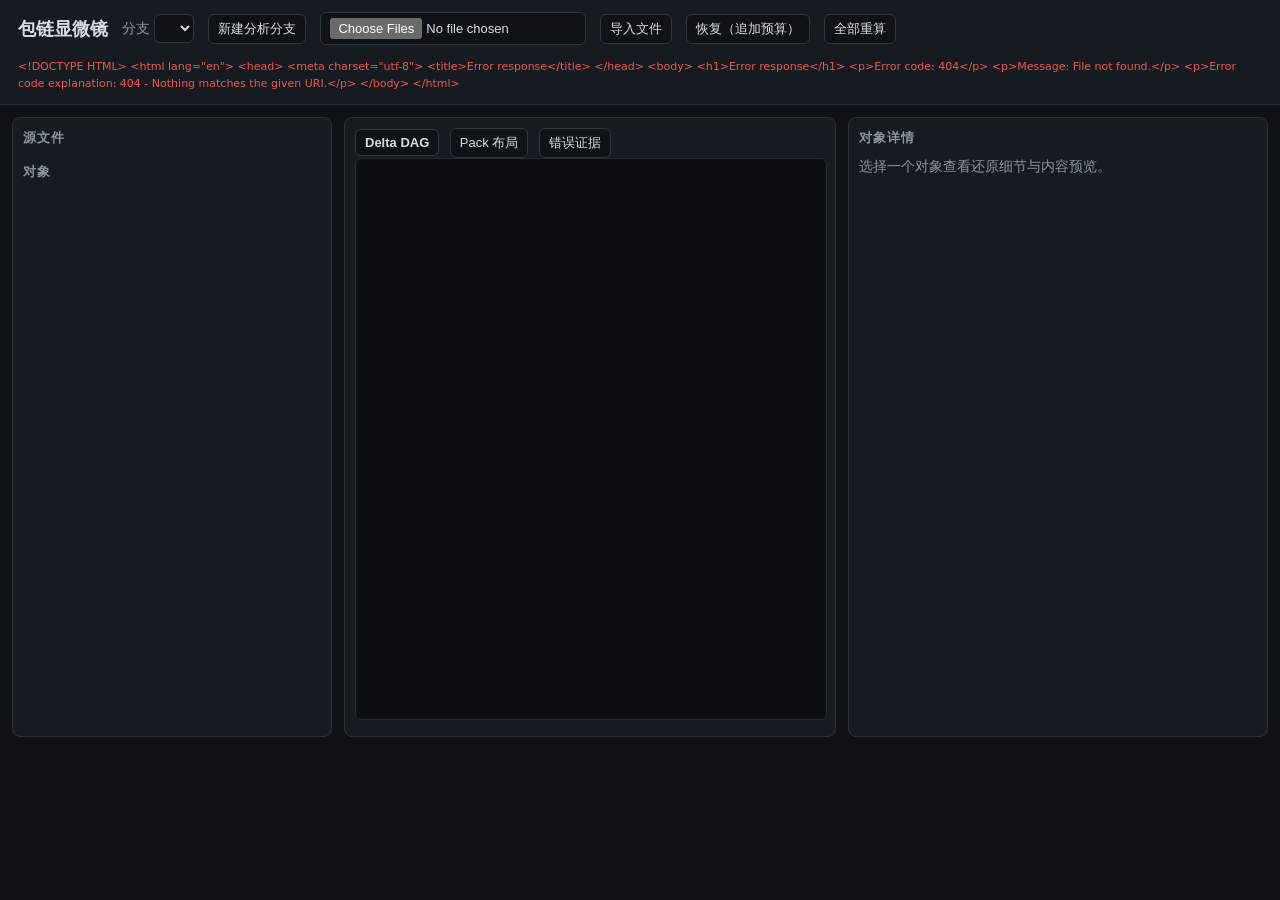
==== src/web/index.html @ 8ad98eff "pwgsb 1129 run B: product snapshot (session 01a0c5c7-1b9a-7813-ba6d-c2c04ded450c)" ====
<!doctype html>
<html lang="zh-CN">
<head>
<meta charset="utf-8" />
<title>包链显微镜</title>
<style>
:root { color-scheme: dark; }
body { margin:0; font: 14px/1.5 -apple-system, "PingFang SC", system-ui, sans-serif;
       background:#0e1116; color:#d7dde5; }
header { padding:12px 18px; background:#161b22; border-bottom:1px solid #2a2f38;
         display:flex; gap:14px; align-items:center; flex-wrap:wrap; }
h1 { font-size:18px; margin:0; }
select, button, input { background:#0e1116; color:#d7dde5; border:1px solid #30363d;
       border-radius:6px; padding:5px 9px; font-size:13px; }
button { cursor:pointer; }
button:hover { border-color:#58a6ff; }
main { display:grid; grid-template-columns: 320px 1fr 420px; gap:12px; padding:12px; }
.panel { background:#161b22; border:1px solid #2a2f38; border-radius:8px; padding:10px;
         max-height: calc(100vh - 110px); overflow:auto; }
h2 { font-size:13px; text-transform:uppercase; letter-spacing:.08em; color:#8b949e; margin:0 0 8px; }
.row { display:flex; justify-content:space-between; gap:8px; padding:3px 6px; border-radius:5px;
       cursor:pointer; font-family:ui-monospace,Menlo,monospace; font-size:12px; }
.row:hover { background:#1f2630; }
.row.sel { background:#21304a; }
.ok { color:#3fb950; } .bad { color:#f85149; } .pause { color:#d29922; } .block { color:#f0883e; }
.muted { color:#8b949e; }
table { border-collapse:collapse; width:100%; font-size:12px; }
td, th { border-bottom:1px solid #232932; padding:3px 6px; text-align:left; vertical-align:top; }
th { color:#8b949e; font-weight:500; }
pre { white-space:pre-wrap; word-break:break-all; background:#0b0e13; border:1px solid #232932;
      border-radius:6px; padding:8px; max-height:260px; overflow:auto; }
.pill { display:inline-block; padding:1px 7px; border-radius:10px; font-size:11px;
        background:#21262d; border:1px solid #30363d; }
.tabs button { margin-right:6px; }
svg { background:#0b0e13; border-radius:6px; border:1px solid #232932; }
.edge { stroke:#444c56; stroke-width:1.2; fill:none; marker-end:url(#arrow); }
.edge.delta { stroke:#58a6ff; }
.edge.ofs { stroke:#3fb950; }
.node rect { stroke-width:1.2; cursor:pointer; }
.node text { fill:#d7dde5; font:10px ui-monospace,Menlo,monospace; pointer-events:none; }
.ev-error { color:#f85149; } .ev-warning { color:#d29922; } .ev-info { color:#8b949e; }
.small { font-size:11px; }
</style>
</head>
<body>
<header>
  <h1>包链显微镜</h1>
  <label class="muted">分支
    <select id="branch"></select>
  </label>
  <button id="newBranch">新建分析分支</button>
  <input id="files" type="file" multiple />
  <button id="upload">导入文件</button>
  <button id="resume">恢复（追加预算）</button>
  <button id="rerun">全部重算</button>
  <span id="budget" class="small muted"></span>
  <span id="msg" class="small"></span>
</header>
<main>
  <section class="panel" id="left">
    <h2>源文件</h2>
    <div id="sources"></div>
    <h2 style="margin-top:14px">对象</h2>
    <div id="objects"></div>
  </section>
  <section class="panel">
    <div class="tabs">
      <button data-tab="dag" class="tab">Delta DAG</button>
      <button data-tab="layout" class="tab">Pack 布局</button>
      <button data-tab="evidence" class="tab">错误证据</button>
    </div>
    <div id="tab-dag"><svg id="dag" width="100%" height="560"></svg></div>
    <div id="tab-layout" hidden></div>
    <div id="tab-evidence" hidden></div>
  </section>
  <section class="panel" id="detail">
    <h2>对象详情</h2>
    <div id="detailBody" class="muted">选择一个对象查看还原细节与内容预览。</div>
  </section>
</main>
<script>
const $ = (s) => document.querySelector(s);
const api = async (path, opts) => {
  const r = await fetch(path, opts);
  if (!r.ok) throw new Error(await r.text().catch(() => r.statusText));
  return r.json();
};
let branch = 'default';
let selectedOid = null;
let currentTab = 'dag';

function esc(s){ return String(s ?? '').replace(/[&<>"]/g, c => ({'&':'&amp;','<':'&lt;','>':'&gt;','"':'&quot;'}[c])); }
function short(o){ return o && o.length > 14 ? o.slice(0,10)+'…'+o.slice(-6) : (o || ''); }
function statusClass(st){ return ({complete:'ok',bad:'bad',paused:'pause',blocked:'block'})[st] || 'muted'; }
function statusLabel(st){ return ({complete:'完整',bad:'坏对象',paused:'暂停',blocked:'阻塞'})[st] || st; }

async function refreshState(){
  const st = await api(`/api/state?branch=${encodeURIComponent(branch)}`);
  $('#budget').textContent =
    `预算 ${st.budget.bytes_used}/${st.budget.byte_budget} 字节 · 深度 ${st.budget.depth_used}/${st.budget.depth_limit} · 单对象 ${st.budget.ratio_limit_mib}MiB` +
    (st.budget.paused ? ` · ⏸ ${st.budget.last_pause||''}` : '');
  const sel = $('#branch');
  const cur = sel.value || st.branch;
  sel.innerHTML = st.branches.map(b => `<option value="${esc(b.name)}">${esc(b.name)}</option>`).join('');
  sel.value = cur; branch = cur;
  await Promise.all([refreshSources(), refreshObjects()]);
  if (currentTab === 'dag') refreshDAG();
  if (currentTab === 'evidence') refreshEvidence();
  if (currentTab === 'layout') { const sid = window.__packSid; if (sid) refreshLayout(sid); }
  if (selectedOid) refreshDetail(selectedOid);
}

async function refreshSources(){
  const s = await api('/api/sources');
  window.__evidence = s.evidence;
  $('#sources').innerHTML = s.sources.map(x => `
    <div class="row" data-sid="${x.id}">
      <span>
        <span class="pill">${esc(x.kind)}</span>
        ${esc(x.file_name)}
        ${x.parse_fatal ? '<span class="bad">解析失败</span>' : ''}
      </span>
      <span class="muted">${x.size}B</span>
    </div>`).join('') || '<div class="muted small">尚未导入</div>';
  document.querySelectorAll('#sources .row[data-sid]').forEach(el => {
    el.onclick = () => { currentTab='layout'; switchTab(); refreshLayout(Number(el.dataset.sid)); };
    el.oncontextmenu = async (ev) => { ev.preventDefault(); await checkDelete(Number(el.dataset.sid)); };
  });
}

async function refreshObjects(){
  const s = await api(`/api/objects?branch=${encodeURIComponent(branch)}`);
  $('#objects').innerHTML = s.objects.map(o => `
    <div class="row ${selectedOid===o.oid?'sel':''}" data-oid="${esc(o.oid)}">
      <span class="${statusClass(o.status)}">●</span>
      <span title="${esc(o.oid)}">${short(o.oid)}</span>
      <span class="muted">${esc(o.type||'')}</span>
      <span class="${statusClass(o.status)}">${statusLabel(o.status)}</span>
    </div>`).join('') || '<div class="muted small">无对象</div>';
  document.querySelectorAll('#objects .row[data-oid]').forEach(el => {
    el.onclick = () => { selectedOid = el.dataset.oid; refreshObjects(); refreshDetail(selectedOid); };
  });
}

async function refreshDetail(oid){
  const d = await api(`/api/object/${encodeURIComponent(oid)}?branch=${encodeURIComponent(branch)}`);
  const cands = d.candidates.map(c => `
    <tr>
      <td>#${c.candidate_id} ${c.pinned?'<span class="pill">固定</span>':''}</td>
      <td>${esc(c.origin)} / ${esc(c.file_name)}${c.header_offset!=null?(' @'+c.header_offset):''}</td>
      <td>${esc(c.type)} ${c.inflated_size??''}B</td>
      <td>${c.bad?('<span class="bad">'+esc(c.bad_reason||'坏')+'</span>'):'<span class="ok">可用</span>'}</td>
      <td>
        <button onclick="pin(${c.candidate_id})">固定此来源</button>
      </td>
    </tr>`).join('');
  const steps = d.delta_steps.map(s => `
    <tr>
      <td>${s.step+1}</td>
      <td title="${esc(s.base_oid)}">${short(s.base_oid)}</td>
      <td>#${s.candidate_id}</td>
      <td>${s.in_size} → ${s.out_size}</td>
      <td>声明 ${s.declared_base_size} → ${s.declared_target_size}</td>
      <td>${s.instr_count} 条指令 [${s.instr_range[0]}..${s.instr_range[1]})</td>
      <td class="${s.check_ok?'ok':'bad'}">${s.check_ok?'校验通过':'校验失败'}</td>
    </tr>`).join('');
  const blockers = d.blockers.map(b => `
    <tr><td>${b.code}</td><td class="${'ev-'+b.level}">${esc(b.message)}</td>
        <td>${b.candidate_id?('#'+b.candidate_id):''}</td></tr>`).join('');
  const chain = d.blockers.find(b => b.chain && b.chain.length);
  const chainHtml = chain ? `<pre>${esc(JSON.stringify(chain.chain,null,2))}</pre>` : '';
  const prev = d.preview
    ? (d.preview.kind==='text'
        ? `<pre>${esc(d.preview.text)}</pre>`
        : `<pre class="small">(二进制 ${d.preview.total_size} 字节，前 256 字节)
${esc(d.preview.hex.slice(0,512))}</pre>`)
    : '<div class="muted small">无内容预览</div>';
  $('#detailBody').innerHTML = `
    <div>对象 <b>${esc(d.oid)}</b>
      <span class="pill ${statusClass(d.status)}">${statusLabel(d.status||'')}</span>
      ${d.obj_type?`<span class="pill">${esc(d.obj_type)}</span>`:''}
      ${d.final_size!=null?`<span class="muted small">${d.final_size} B</span>`:''}
      ${d.check_ok===true?'<span class="ok small">git object id 重新计算一致</span>':(d.check_ok===false?'<span class="bad small">object id 不一致</span>':'')}
    </div>
    ${d.failure?`<p class="${d.status==='paused'?'pause':'bad'}">${esc(d.failure)}</p>`:''}
    <h2>候选来源（同一 oid 的多个来源）</h2>
    <table><tr><th></th><th>来源</th><th>类型/大小</th><th>健康</th><th></th></tr>${cands}</table>
    ${steps?`<h2 style="margin-top:12px">Delta 还原步骤</h2>
      <table><tr><th>#</th><th>base</th><th>delta候选</th><th>输入→输出</th><th>声明大小</th><th>指令范围</th><th>校验</th></tr>${steps}</table>`:''}
    ${blockers?`<h2 style="margin-top:12px">错误与阻塞证据</h2>
      <table><tr><th>代码</th><th>信息</th><th>候选</th></tr>${blockers}</table>
      <h2>阻塞链</h2>${chainHtml}`:''}
    <h2 style="margin-top:12px">内容预览</h2>${prev}
    <details><summary class="muted small">Delta 指令明细</summary><pre>${esc(JSON.stringify(d.delta_steps.map(s=>s.instructions),null,2))}</pre></details>
  `;
  window.__detail = d;
}
window.pin = async (cid) => {
  if (!selectedOid) return;
  await api('/api/pin', {method:'POST', headers:{'content-type':'application/json'},
    body: JSON.stringify({branch, oid: selectedOid, candidate_id: cid})});
  await refreshState();
};

async function refreshLayout(sid){
  window.__packSid = sid;
  const p = await api(`/api/pack/${sid}`);
  const rows = p.entries.map(e => `
    <tr>
      <td>${e.ordinal}</td>
      <td><span class="pill">${esc(e.type)}</span></td>
      <td>${e.header_offset}…${e.end_offset}</td>
      <td>zlib@${e.data_offset} ${e.inflated_size}/${e.declared_size}B</td>
      <td>crc ${e.crc32}${e.idx_crc32?(' / idx '+e.idx_crc32):''}
          ${e.idx_crc32 && e.idx_crc32!==e.crc32?'<span class="bad"> CRC不符</span>':''}</td>
      <td>${e.ofs_distance?('ofs -'+e.ofs_distance+' → @'+e.base_header_offset):''}
          ${e.ref_base?('ref '+short(e.ref_base)):''}</td>
      <td>${e.oid?`<a href="#" onclick="selectOid('${e.oid}');return false">${short(e.oid)}</a>`:'<span class="muted">(未命名)</span>'}</td>
      <td>${e.bad?('<span class="bad">'+esc(e.bad_reason||'坏')+'</span>'):'<span class="ok">OK</span>'}</td>
    </tr>`).join('');
  const ev = p.evidence.map(e => `<div class="ev-${esc(e.level)} small">${esc(e.level)} ${esc(e.code)}: ${esc(e.message)}${e.detail?(' <span class="muted">'+esc(String(e.detail).slice(0,120))+'</span>'):''}</div>`).join('');
  $('#tab-layout').innerHTML = `
    <h2>${esc(p.file_name)} (pack, ${p.size} 字节)</h2>
    ${p.parse_fatal?`<p class="bad">${esc(p.parse_fatal)}</p>`:''}
    <div>${ev}</div>
    ${p.fanout?`<details><summary class="muted">index fanout (256)</summary><pre class="small">${esc(JSON.stringify(p.fanout))}</pre></details>`:''}
    <table><tr><th>#</th><th>类型</th><th>原始偏移</th><th>zlib 边界 / 大小</th><th>CRC</th><th>delta 引用</th><th>oid</th><th>健康</th></tr>${rows}</table>`;
}
window.selectOid = (oid) => { selectedOid = oid; refreshObjects(); refreshDetail(oid); };

async function refreshEvidence(){
  const s = await api('/api/sources');
  const b = await api(`/api/blockers?branch=${encodeURIComponent(branch)}`);
  $('#tab-evidence').innerHTML =
    '<h2>源级证据</h2>' + s.evidence.map(e =>
      `<div class="ev-${esc(e.level)}"><span class="pill">#${e.source_id}</span> ${esc(e.code)}: ${esc(e.message)}
       ${e.detail?`<pre class="small">${esc(String(e.detail).slice(0,2000))}</pre>`:''}</div>`).join('')
    + '<h2 style="margin-top:12px">未还原对象的阻塞链</h2>'
    + b.blockers.map(x => `<div>
        <a href="#" onclick="selectOid('${esc(x.oid)}');return false">${esc(x.oid)}</a>
        <span class="ev-${esc(x.level)}">${esc(x.code)}</span>: ${esc(x.message)}
        ${x.chain?`<pre class="small">${esc(JSON.stringify(x.chain,null,2))}</pre>`:''}
      </div>`).join('');
}

async function refreshDAG(){
  const d = await api(`/api/dag?branch=${encodeURIComponent(branch)}`);
  const svg = $('#dag');
  const W = svg.clientWidth || 700, H = 560;
  const ids = d.nodes.map(n=>n.oid);
  const idx = new Map(ids.map((id,i)=>[id,i]));
  const n = ids.length || 1;
  const pos = new Map();
  d.nodes.forEach((node, i) => {
    const angle = (i / n) * Math.PI * 2 - Math.PI/2;
    const rx = W*0.38, ry = H*0.38;
    pos.set(node.oid, [W/2 + rx*Math.cos(angle), H/2 + ry*Math.sin(angle)]);
  });
  const color = {complete:'#3fb950', blocked:'#f0883e', paused:'#d29922', bad:'#f85149'};
  let edges = '', nodes = '';
  for (const e of d.edges) {
    const a = pos.get(e.from), c = pos.get(e.to);
    if (!a || !c) continue;
    const cls = e.kind==='ofs-delta' ? 'edge ofs' : 'edge delta';
    edges += `<path class="${cls}" d="M${a[0]},${a[1]} L${c[0]},${c[1]}"/>`;
  }
  for (const node of d.nodes) {
    const [x,y] = pos.get(node.oid);
    nodes += `<g class="node" transform="translate(${x-6},${y-10})" onclick="selectOid('${node.oid}')">
      <rect width="12" height="12" rx="2" fill="${color[node.status]||'#8b949e'}" stroke="#0b0e13"/>
      <text x="14" y="10">${short(node.oid)} ${esc(node.type)}</text></g>`;
  }
  svg.innerHTML = `<defs><marker id="arrow" markerWidth="8" markerHeight="8" refX="7" refY="3"
      orient="auto"><path d="M0,0 L0,6 L7,3 z" fill="#58a6ff"/></marker></defs>${edges}${nodes}`;
}

function switchTab(){
  for (const t of ['dag','layout','evidence']) {
    $('#tab-'+t).hidden = (t !== currentTab);
  }
  document.querySelectorAll('.tab').forEach(b => b.style.fontWeight = b.dataset.tab===currentTab?'700':'400');
}
document.querySelectorAll('.tab').forEach(b => b.onclick = () => { currentTab = b.dataset.tab; switchTab(); });

async function checkDelete(sid){
  const r = await api(`/api/sources/${sid}/dependents`);
  const list = r.affected.map(a => `<li>${esc(a.oid)} — ${a.branches.map(x=>x[0]+':'+x[1]).join(', ')}</li>`).join('');
  if (!confirm(`删除源文件 #${sid} 前，以下对象仍依赖它：\n${r.affected.map(a=>a.oid).join('\n')||'(无)'} \n\n确定强制删除？`)) return;
  const resp = await fetch(`/api/sources/${sid}`, {method:'POST', headers:{'content-type':'application/json'},
    body: JSON.stringify({force:true})});
  if (!resp.ok) alert(await resp.text());
  await refreshState();
}

$('#branch').onchange = async (e) => { branch = e.target.value; selectedOid=null; await refreshState(); };
$('#newBranch').onclick = async () => {
  const name = prompt('分支名称（固定冲突来源用的分析分支）');
  if (!name) return;
  await api('/api/branch', {method:'POST', headers:{'content-type':'application/json'}, body: JSON.stringify({name})});
  branch = name; await refreshState();
};
$('#upload').onclick = async () => {
  const files = $('#files').files;
  if (!files.length) return;
  const fd = new FormData();
  for (const f of files) fd.append('files', f, f.name);
  const r = await fetch('/api/import', {method:'POST', body: fd});
  if (!r.ok) { alert(await r.text()); return; }
  await refreshState();
};
$('#resume').onclick = async () => { await api('/api/resume', {method:'POST', headers:{'content-type':'application/json'}, body: JSON.stringify({branch, add_bytes: 16*1024*1024, add_depth: 8, add_ratio_mib: 32})}); await refreshState(); };
$('#rerun').onclick = async () => { await api('/api/rerun', {method:'POST', headers:{'content-type':'application/json'}, body: JSON.stringify({branch})}); await refreshState(); };
switchTab();
refreshState().catch(e => $('#msg').innerHTML = '<span class="bad">'+esc(e.message)+'</span>');
</script>

</body>
</html>
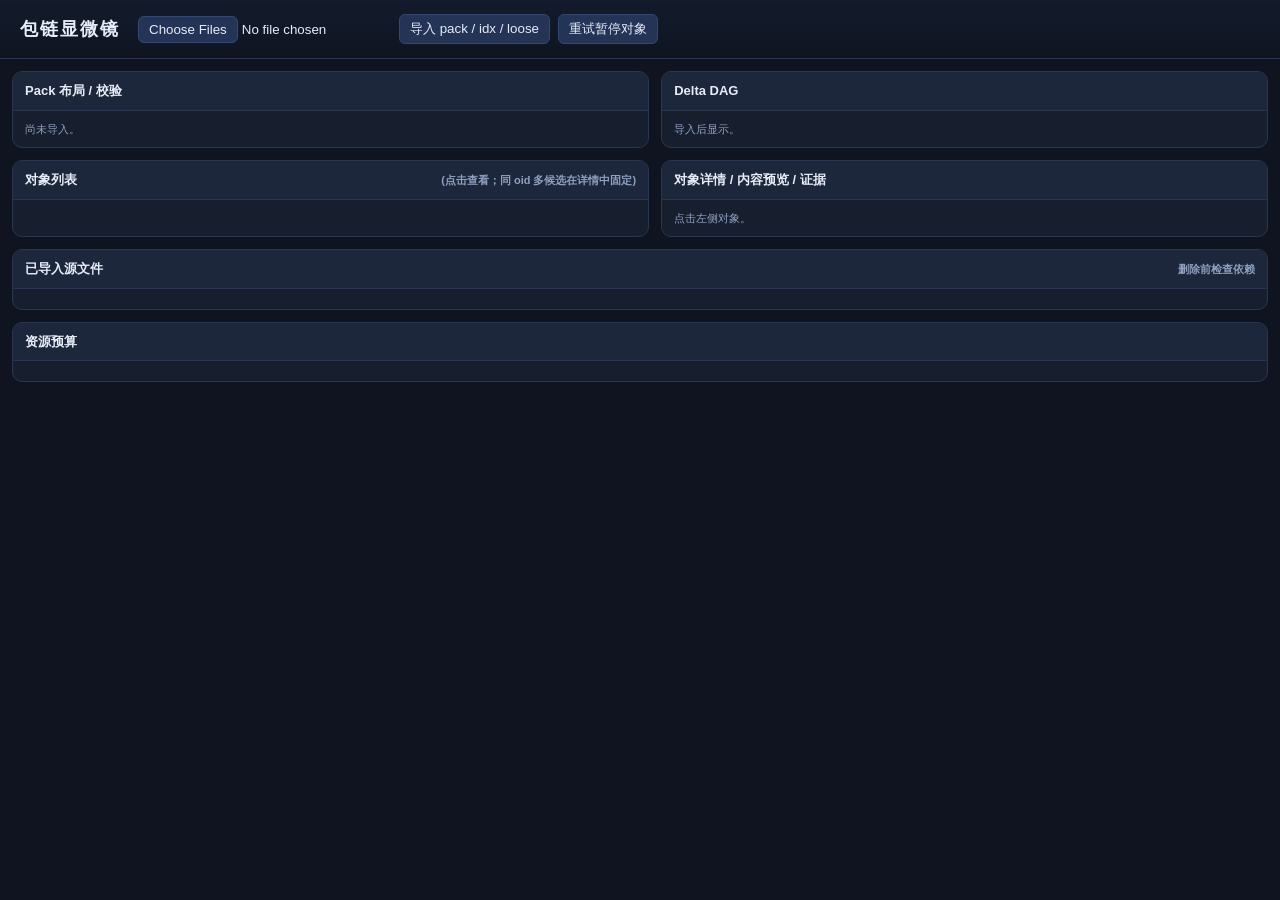
==== commit 8acf7996: "pwgsb 1129 run A: product snapshot (session 01a0c725-4987-7b90-a665-d69aa9a83661)" ====
--- a/src/web/index.html
+++ b/src/web/index.html
@@ -4,315 +4,223 @@
 <meta charset="utf-8" />
 <title>包链显微镜</title>
 <style>
-:root { color-scheme: dark; }
-body { margin:0; font: 14px/1.5 -apple-system, "PingFang SC", system-ui, sans-serif;
-       background:#0e1116; color:#d7dde5; }
-header { padding:12px 18px; background:#161b22; border-bottom:1px solid #2a2f38;
-         display:flex; gap:14px; align-items:center; flex-wrap:wrap; }
-h1 { font-size:18px; margin:0; }
-select, button, input { background:#0e1116; color:#d7dde5; border:1px solid #30363d;
-       border-radius:6px; padding:5px 9px; font-size:13px; }
-button { cursor:pointer; }
-button:hover { border-color:#58a6ff; }
-main { display:grid; grid-template-columns: 320px 1fr 420px; gap:12px; padding:12px; }
-.panel { background:#161b22; border:1px solid #2a2f38; border-radius:8px; padding:10px;
-         max-height: calc(100vh - 110px); overflow:auto; }
-h2 { font-size:13px; text-transform:uppercase; letter-spacing:.08em; color:#8b949e; margin:0 0 8px; }
-.row { display:flex; justify-content:space-between; gap:8px; padding:3px 6px; border-radius:5px;
-       cursor:pointer; font-family:ui-monospace,Menlo,monospace; font-size:12px; }
-.row:hover { background:#1f2630; }
-.row.sel { background:#21304a; }
-.ok { color:#3fb950; } .bad { color:#f85149; } .pause { color:#d29922; } .block { color:#f0883e; }
-.muted { color:#8b949e; }
-table { border-collapse:collapse; width:100%; font-size:12px; }
-td, th { border-bottom:1px solid #232932; padding:3px 6px; text-align:left; vertical-align:top; }
-th { color:#8b949e; font-weight:500; }
-pre { white-space:pre-wrap; word-break:break-all; background:#0b0e13; border:1px solid #232932;
-      border-radius:6px; padding:8px; max-height:260px; overflow:auto; }
-.pill { display:inline-block; padding:1px 7px; border-radius:10px; font-size:11px;
-        background:#21262d; border:1px solid #30363d; }
-.tabs button { margin-right:6px; }
-svg { background:#0b0e13; border-radius:6px; border:1px solid #232932; }
-.edge { stroke:#444c56; stroke-width:1.2; fill:none; marker-end:url(#arrow); }
-.edge.delta { stroke:#58a6ff; }
-.edge.ofs { stroke:#3fb950; }
-.node rect { stroke-width:1.2; cursor:pointer; }
-.node text { fill:#d7dde5; font:10px ui-monospace,Menlo,monospace; pointer-events:none; }
-.ev-error { color:#f85149; } .ev-warning { color:#d29922; } .ev-info { color:#8b949e; }
-.small { font-size:11px; }
-</style>
-</head>
-<body>
+:root{--bg:#0f1420;--panel:#171e2e;--panel2:#1d273b;--line:#2a3550;--fg:#e6ecf8;--mut:#8fa0c0;--ok:#3ddc97;--bad:#ff6b6b;--warn:#ffd166;--acc:#6ea8fe}
+*{box-sizing:border-box}
+body{margin:0;background:var(--bg);color:var(--fg);font:13px/1.5 -apple-system,BlinkMacSystemFont,"Segoe UI",sans-serif}
+header{padding:14px 20px;border-bottom:1px solid var(--line);display:flex;align-items:center;gap:18px;flex-wrap:wrap;background:linear-gradient(180deg,#131b2c,#0f1420)}
+h1{font-size:18px;margin:0;letter-spacing:2px}
+.badge{padding:2px 8px;border-radius:10px;font-size:12px;border:1px solid var(--line)}
+.b-ok{color:var(--ok);border-color:#235c49}
+.b-bad{color:var(--bad);border-color:#6b2f36}
+.b-warn{color:var(--warn);border-color:#6b5b2f}
+.b-mut{color:var(--mut)}
+main{display:grid;grid-template-columns:minmax(0,1.05fr) minmax(0,1fr);gap:12px;padding:12px}
+.panel{background:var(--panel);border:1px solid var(--line);border-radius:10px;overflow:hidden}
+.panel>h2{font-size:13px;margin:0;padding:9px 12px;background:var(--panel2);border-bottom:1px solid var(--line);display:flex;justify-content:space-between;align-items:center}
+.panel .body{padding:10px 12px;max-height:62vh;overflow:auto}
+.row{display:flex;gap:8px;align-items:center;flex-wrap:wrap}
+button,input::file-selector-button{background:#233456;color:var(--fg);border:1px solid #34486f;border-radius:6px;padding:5px 10px;cursor:pointer}
+button:hover{background:#2d4straight2}
+button:hover{background:#2d4268}
+button.danger{background:#5c2b32;border-color:#7a3a44}
+button.mini{padding:2px 7px;font-size:12px}
+.mono{font-family:ui-monospace,SFMono-Regular,Menlo,monospace}
+table{border-collapse:collapse;width:100%;font-size:12px}
+th,td{text-align:left;padding:4px 7px;border-bottom:1px solid var(--line);vertical-align:top}
+th{color:var(--mut);font-weight:600;position:sticky;top:0;background:var(--panel)}
+td.oid{color:var(--acc)}
+.status-resolved{color:var(--ok)}
+.status-blocked{color:var(--warn)}
+.status-error{color:var(--bad)}
+.status-paused{color:var(--warn)}
+.status-pending{color:var(--mut)}
+.pick{cursor:pointer}
+.pick:hover{background:#202c44}
+.full{grid-column:1/-1}
+pre{background:#0b1020;border:1px solid var(--line);border-radius:8px;padding:9px;overflow:auto;max-height:260px;white-space:pre-wrap;word-break:break-all}
+.chip{display:inline-block;padding:1px 7px;border-radius:9px;margin:1px 3px 1px 0;font-size:11px;border:1px solid var(--line)}
+.chain{margin:0;padding-left:0;list-style:none}
+.chain li{padding:3px 0;border-bottom:1px dashed var(--line)}
+.ev-error{color:var(--bad)}.ev-warning{color:var(--warn)}.ev-info{color:var(--mut)}
+.packbar{display:flex;height:26px;border:1px solid var(--line);border-radius:6px;overflow:hidden;margin:8px 0}
+.seg{border-right:1px solid rgba(0,0,0,.4)}
+.legend{color:var(--mut);font-size:11px}
+svg .edge{stroke:#5a7199;stroke-width:1.4;fill:none;marker-end:url(#arrow)}
+svg .node{fill:var(--panel2);stroke:var(--line);stroke-width:1}
+svg text{fill:var(--fg);font-size:10px}
+svg .n-resolved{stroke:#2c7a5c} svg .n-error{stroke:#7a3a44} svg .n-blocked{stroke:#7a652c} svg .n-paused{stroke:#7a652c}
+.small{font-size:11px;color:var(--mut)}
+a{color:var(--acc)}
+input[type=number]{width:90px;background:#0b1020;border:1px solid var(--line);color:var(--fg);border-radius:6px;padding:4px}
+.pinnedtag{color:var(--warn);font-weight:700}
+</style></head><body>
 <header>
   <h1>包链显微镜</h1>
-  <label class="muted">分支
-    <select id="branch"></select>
-  </label>
-  <button id="newBranch">新建分析分支</button>
-  <input id="files" type="file" multiple />
-  <button id="upload">导入文件</button>
-  <button id="resume">恢复（追加预算）</button>
-  <button id="rerun">全部重算</button>
-  <span id="budget" class="small muted"></span>
-  <span id="msg" class="small"></span>
+  <div class="row">
+    <form id="form" enctype="multipart/form-data" class="row">
+      <input type="file" id="files" name="files" multiple />
+      <button type="submit">导入 pack / idx / loose</button>
+    </form>
+    <button id="resume">重试暂停对象</button>
+  </div>
+  <div class="row" id="counts"></div>
+  <div class="small" id="budget"></div>
 </header>
 <main>
-  <section class="panel" id="left">
-    <h2>源文件</h2>
-    <div id="sources"></div>
-    <h2 style="margin-top:14px">对象</h2>
-    <div id="objects"></div>
-  </section>
-  <section class="panel">
-    <div class="tabs">
-      <button data-tab="dag" class="tab">Delta DAG</button>
-      <button data-tab="layout" class="tab">Pack 布局</button>
-      <button data-tab="evidence" class="tab">错误证据</button>
-    </div>
-    <div id="tab-dag"><svg id="dag" width="100%" height="560"></svg></div>
-    <div id="tab-layout" hidden></div>
-    <div id="tab-evidence" hidden></div>
-  </section>
-  <section class="panel" id="detail">
-    <h2>对象详情</h2>
-    <div id="detailBody" class="muted">选择一个对象查看还原细节与内容预览。</div>
-  </section>
+  <section class="panel" id="packsPanel"><h2>Pack 布局 / 校验</h2><div class="body" id="packs"><div class="small">尚未导入。</div></div></section>
+  <section class="panel"><h2>Delta DAG</h2><div class="body" id="dag"><div class="small">导入后显示。</div></div></section>
+  <section class="panel"><h2>对象列表 <span class="small">(点击查看；同 oid 多候选在详情中固定)</span></h2><div class="body" id="nodes"></div></section>
+  <section class="panel"><h2>对象详情 / 内容预览 / 证据</h2><div class="body" id="detail"><div class="small">点击左侧对象。</div></div></section>
+  <section class="panel full"><h2>已导入源文件 <span class="small">删除前检查依赖</span></h2><div class="body" id="sources"></div></section>
+  <section class="panel full"><h2>资源预算</h2><div class="body" id="budgetPanel"></div></section>
 </main>
+<div id="toast" class="small" style="position:fixed;bottom:14px;right:14px;display:none;background:#202c44;border:1px solid var(--line);padding:8px 12px;border-radius:8px"></div>
 <script>
-const $ = (s) => document.querySelector(s);
-const api = async (path, opts) => {
-  const r = await fetch(path, opts);
-  if (!r.ok) throw new Error(await r.text().catch(() => r.statusText));
-  return r.json();
-};
-let branch = 'default';
-let selectedOid = null;
-let currentTab = 'dag';
-
-function esc(s){ return String(s ?? '').replace(/[&<>"]/g, c => ({'&':'&amp;','<':'&lt;','>':'&gt;','"':'&quot;'}[c])); }
-function short(o){ return o && o.length > 14 ? o.slice(0,10)+'…'+o.slice(-6) : (o || ''); }
-function statusClass(st){ return ({complete:'ok',bad:'bad',paused:'pause',blocked:'block'})[st] || 'muted'; }
-function statusLabel(st){ return ({complete:'完整',bad:'坏对象',paused:'暂停',blocked:'阻塞'})[st] || st; }
-
-async function refreshState(){
-  const st = await api(`/api/state?branch=${encodeURIComponent(branch)}`);
-  $('#budget').textContent =
-    `预算 ${st.budget.bytes_used}/${st.budget.byte_budget} 字节 · 深度 ${st.budget.depth_used}/${st.budget.depth_limit} · 单对象 ${st.budget.ratio_limit_mib}MiB` +
-    (st.budget.paused ? ` · ⏸ ${st.budget.last_pause||''}` : '');
-  const sel = $('#branch');
-  const cur = sel.value || st.branch;
-  sel.innerHTML = st.branches.map(b => `<option value="${esc(b.name)}">${esc(b.name)}</option>`).join('');
-  sel.value = cur; branch = cur;
-  await Promise.all([refreshSources(), refreshObjects()]);
-  if (currentTab === 'dag') refreshDAG();
-  if (currentTab === 'evidence') refreshEvidence();
-  if (currentTab === 'layout') { const sid = window.__packSid; if (sid) refreshLayout(sid); }
-  if (selectedOid) refreshDetail(selectedOid);
-}
-
-async function refreshSources(){
-  const s = await api('/api/sources');
-  window.__evidence = s.evidence;
-  $('#sources').innerHTML = s.sources.map(x => `
-    <div class="row" data-sid="${x.id}">
-      <span>
-        <span class="pill">${esc(x.kind)}</span>
-        ${esc(x.file_name)}
-        ${x.parse_fatal ? '<span class="bad">解析失败</span>' : ''}
-      </span>
-      <span class="muted">${x.size}B</span>
-    </div>`).join('') || '<div class="muted small">尚未导入</div>';
-  document.querySelectorAll('#sources .row[data-sid]').forEach(el => {
-    el.onclick = () => { currentTab='layout'; switchTab(); refreshLayout(Number(el.dataset.sid)); };
-    el.oncontextmenu = async (ev) => { ev.preventDefault(); await checkDelete(Number(el.dataset.sid)); };
-  });
-}
-
-async function refreshObjects(){
-  const s = await api(`/api/objects?branch=${encodeURIComponent(branch)}`);
-  $('#objects').innerHTML = s.objects.map(o => `
-    <div class="row ${selectedOid===o.oid?'sel':''}" data-oid="${esc(o.oid)}">
-      <span class="${statusClass(o.status)}">●</span>
-      <span title="${esc(o.oid)}">${short(o.oid)}</span>
-      <span class="muted">${esc(o.type||'')}</span>
-      <span class="${statusClass(o.status)}">${statusLabel(o.status)}</span>
-    </div>`).join('') || '<div class="muted small">无对象</div>';
-  document.querySelectorAll('#objects .row[data-oid]').forEach(el => {
-    el.onclick = () => { selectedOid = el.dataset.oid; refreshObjects(); refreshDetail(selectedOid); };
-  });
-}
-
-async function refreshDetail(oid){
-  const d = await api(`/api/object/${encodeURIComponent(oid)}?branch=${encodeURIComponent(branch)}`);
-  const cands = d.candidates.map(c => `
-    <tr>
-      <td>#${c.candidate_id} ${c.pinned?'<span class="pill">固定</span>':''}</td>
-      <td>${esc(c.origin)} / ${esc(c.file_name)}${c.header_offset!=null?(' @'+c.header_offset):''}</td>
-      <td>${esc(c.type)} ${c.inflated_size??''}B</td>
-      <td>${c.bad?('<span class="bad">'+esc(c.bad_reason||'坏')+'</span>'):'<span class="ok">可用</span>'}</td>
-      <td>
-        <button onclick="pin(${c.candidate_id})">固定此来源</button>
-      </td>
-    </tr>`).join('');
-  const steps = d.delta_steps.map(s => `
-    <tr>
-      <td>${s.step+1}</td>
-      <td title="${esc(s.base_oid)}">${short(s.base_oid)}</td>
-      <td>#${s.candidate_id}</td>
-      <td>${s.in_size} → ${s.out_size}</td>
-      <td>声明 ${s.declared_base_size} → ${s.declared_target_size}</td>
-      <td>${s.instr_count} 条指令 [${s.instr_range[0]}..${s.instr_range[1]})</td>
-      <td class="${s.check_ok?'ok':'bad'}">${s.check_ok?'校验通过':'校验失败'}</td>
-    </tr>`).join('');
-  const blockers = d.blockers.map(b => `
-    <tr><td>${b.code}</td><td class="${'ev-'+b.level}">${esc(b.message)}</td>
-        <td>${b.candidate_id?('#'+b.candidate_id):''}</td></tr>`).join('');
-  const chain = d.blockers.find(b => b.chain && b.chain.length);
-  const chainHtml = chain ? `<pre>${esc(JSON.stringify(chain.chain,null,2))}</pre>` : '';
-  const prev = d.preview
-    ? (d.preview.kind==='text'
-        ? `<pre>${esc(d.preview.text)}</pre>`
-        : `<pre class="small">(二进制 ${d.preview.total_size} 字节，前 256 字节)
-${esc(d.preview.hex.slice(0,512))}</pre>`)
-    : '<div class="muted small">无内容预览</div>';
-  $('#detailBody').innerHTML = `
-    <div>对象 <b>${esc(d.oid)}</b>
-      <span class="pill ${statusClass(d.status)}">${statusLabel(d.status||'')}</span>
-      ${d.obj_type?`<span class="pill">${esc(d.obj_type)}</span>`:''}
-      ${d.final_size!=null?`<span class="muted small">${d.final_size} B</span>`:''}
-      ${d.check_ok===true?'<span class="ok small">git object id 重新计算一致</span>':(d.check_ok===false?'<span class="bad small">object id 不一致</span>':'')}
-    </div>
-    ${d.failure?`<p class="${d.status==='paused'?'pause':'bad'}">${esc(d.failure)}</p>`:''}
-    <h2>候选来源（同一 oid 的多个来源）</h2>
-    <table><tr><th></th><th>来源</th><th>类型/大小</th><th>健康</th><th></th></tr>${cands}</table>
-    ${steps?`<h2 style="margin-top:12px">Delta 还原步骤</h2>
-      <table><tr><th>#</th><th>base</th><th>delta候选</th><th>输入→输出</th><th>声明大小</th><th>指令范围</th><th>校验</th></tr>${steps}</table>`:''}
-    ${blockers?`<h2 style="margin-top:12px">错误与阻塞证据</h2>
-      <table><tr><th>代码</th><th>信息</th><th>候选</th></tr>${blockers}</table>
-      <h2>阻塞链</h2>${chainHtml}`:''}
-    <h2 style="margin-top:12px">内容预览</h2>${prev}
-    <details><summary class="muted small">Delta 指令明细</summary><pre>${esc(JSON.stringify(d.delta_steps.map(s=>s.instructions),null,2))}</pre></details>
-  `;
-  window.__detail = d;
-}
-window.pin = async (cid) => {
-  if (!selectedOid) return;
-  await api('/api/pin', {method:'POST', headers:{'content-type':'application/json'},
-    body: JSON.stringify({branch, oid: selectedOid, candidate_id: cid})});
-  await refreshState();
-};
-
-async function refreshLayout(sid){
-  window.__packSid = sid;
-  const p = await api(`/api/pack/${sid}`);
-  const rows = p.entries.map(e => `
-    <tr>
-      <td>${e.ordinal}</td>
-      <td><span class="pill">${esc(e.type)}</span></td>
-      <td>${e.header_offset}…${e.end_offset}</td>
-      <td>zlib@${e.data_offset} ${e.inflated_size}/${e.declared_size}B</td>
-      <td>crc ${e.crc32}${e.idx_crc32?(' / idx '+e.idx_crc32):''}
-          ${e.idx_crc32 && e.idx_crc32!==e.crc32?'<span class="bad"> CRC不符</span>':''}</td>
-      <td>${e.ofs_distance?('ofs -'+e.ofs_distance+' → @'+e.base_header_offset):''}
-          ${e.ref_base?('ref '+short(e.ref_base)):''}</td>
-      <td>${e.oid?`<a href="#" onclick="selectOid('${e.oid}');return false">${short(e.oid)}</a>`:'<span class="muted">(未命名)</span>'}</td>
-      <td>${e.bad?('<span class="bad">'+esc(e.bad_reason||'坏')+'</span>'):'<span class="ok">OK</span>'}</td>
-    </tr>`).join('');
-  const ev = p.evidence.map(e => `<div class="ev-${esc(e.level)} small">${esc(e.level)} ${esc(e.code)}: ${esc(e.message)}${e.detail?(' <span class="muted">'+esc(String(e.detail).slice(0,120))+'</span>'):''}</div>`).join('');
-  $('#tab-layout').innerHTML = `
-    <h2>${esc(p.file_name)} (pack, ${p.size} 字节)</h2>
-    ${p.parse_fatal?`<p class="bad">${esc(p.parse_fatal)}</p>`:''}
-    <div>${ev}</div>
-    ${p.fanout?`<details><summary class="muted">index fanout (256)</summary><pre class="small">${esc(JSON.stringify(p.fanout))}</pre></details>`:''}
-    <table><tr><th>#</th><th>类型</th><th>原始偏移</th><th>zlib 边界 / 大小</th><th>CRC</th><th>delta 引用</th><th>oid</th><th>健康</th></tr>${rows}</table>`;
-}
-window.selectOid = (oid) => { selectedOid = oid; refreshObjects(); refreshDetail(oid); };
-
-async function refreshEvidence(){
-  const s = await api('/api/sources');
-  const b = await api(`/api/blockers?branch=${encodeURIComponent(branch)}`);
-  $('#tab-evidence').innerHTML =
-    '<h2>源级证据</h2>' + s.evidence.map(e =>
-      `<div class="ev-${esc(e.level)}"><span class="pill">#${e.source_id}</span> ${esc(e.code)}: ${esc(e.message)}
-       ${e.detail?`<pre class="small">${esc(String(e.detail).slice(0,2000))}</pre>`:''}</div>`).join('')
-    + '<h2 style="margin-top:12px">未还原对象的阻塞链</h2>'
-    + b.blockers.map(x => `<div>
-        <a href="#" onclick="selectOid('${esc(x.oid)}');return false">${esc(x.oid)}</a>
-        <span class="ev-${esc(x.level)}">${esc(x.code)}</span>: ${esc(x.message)}
-        ${x.chain?`<pre class="small">${esc(JSON.stringify(x.chain,null,2))}</pre>`:''}
-      </div>`).join('');
-}
-
-async function refreshDAG(){
-  const d = await api(`/api/dag?branch=${encodeURIComponent(branch)}`);
-  const svg = $('#dag');
-  const W = svg.clientWidth || 700, H = 560;
-  const ids = d.nodes.map(n=>n.oid);
-  const idx = new Map(ids.map((id,i)=>[id,i]));
-  const n = ids.length || 1;
-  const pos = new Map();
-  d.nodes.forEach((node, i) => {
-    const angle = (i / n) * Math.PI * 2 - Math.PI/2;
-    const rx = W*0.38, ry = H*0.38;
-    pos.set(node.oid, [W/2 + rx*Math.cos(angle), H/2 + ry*Math.sin(angle)]);
-  });
-  const color = {complete:'#3fb950', blocked:'#f0883e', paused:'#d29922', bad:'#f85149'};
-  let edges = '', nodes = '';
-  for (const e of d.edges) {
-    const a = pos.get(e.from), c = pos.get(e.to);
-    if (!a || !c) continue;
-    const cls = e.kind==='ofs-delta' ? 'edge ofs' : 'edge delta';
-    edges += `<path class="${cls}" d="M${a[0]},${a[1]} L${c[0]},${c[1]}"/>`;
+let SNAP=null, SELECTED=null;
+const $=s=>document.querySelector(s);
+function toast(t){const e=$('#toast');e.textContent=t;e.style.display='block';clearTimeout(e._t);e._t=setTimeout(()=>e.style.display='none',3500)}
+async function load(){ const r=await fetch('/api/snapshot'); SNAP=await r.json(); render(); }
+function esc(s){return String(s??'').replace(/[&<>]/g,c=>({'&':'&amp;','<':'&lt;','>':'&gt;'}[c]))}
+function badge(s){return `<span class="badge b-${s==='resolved'?'ok':s==='error'?'bad':'warn'} status-${s}">${s}</span>`}
+function render(){
+  const c=SNAP.counts;
+  $('#counts').innerHTML=`<span class="badge b-mut">总数 ${c.total}</span>
+    <span class="badge b-ok">resolved ${c.resolved}</span>
+    <span class="badge b-warn">blocked ${c.blocked}</span>
+    <span class="badge b-warn">paused ${c.paused}</span>
+    <span class="badge b-bad">error ${c.error}</span>
+    <span class="badge b-mut">pending ${c.pending}</span>`;
+  const b=SNAP.budget;
+  $('#budget').textContent=`深度上限 ${b.max_depth} · 总展开 ${b.used_total_bytes}/${b.total_bytes} B · 单对象上限 ${b.single_bytes} B (${b.single_ratio}%)`;
+  renderPacks(); renderDag(); renderNodes(); renderSources(); renderBudget(); if(SELECTED!=null) renderDetail(SELECTED);
+}
+function renderPacks(){
+  if(!SNAP.packs.length){$('#packs').innerHTML='<div class="small">尚未导入。</div>';return}
+  $('#packs').innerHTML=SNAP.packs.map(p=>{
+    const nodes=SNAP.nodes.filter(n=>n.pack_id===p.pack_id);
+    const total=Math.max(1,...nodes.map(n=>n.entry_end||0));
+    const segs=nodes.map(n=>{
+      const left=((n.pack_offset||0)/total*100).toFixed(3);
+      const w=Math.max(0.4,(((n.entry_end||0)-(n.pack_offset||0))/total*100));
+      const col={resolved:'#2f8f6b',error:'#a4474f',blocked:'#a08438',paused:'#a08438',pending:'#46567a'}[n.status];
+      return `<div class="seg" title="#${n.id} ${n.kind} @${n.pack_offset} ${n.status}" style="margin-left:${left}%;width:${w}%;background:${col}"></div>`;
+    }).join('');
+    const fan=(p.fanout||[]).map(f=>`<span class="chip mono">${f.prefix}:${f.cumulative}</span>`).join('');
+    return `<div style="margin-bottom:16px">
+      <div><b class="mono">${esc(p.filename)}</b> ${p.matched?'<span class="badge b-ok">idx 配套</span>':'<span class="badge b-warn">无配套 idx</span>'}
+        ${p.checksum_ok?'<span class="badge b-ok">pack SHA1 OK</span>':'<span class="badge b-bad">pack SHA1 不符</span>'}
+        ${p.idx_filename?`idx <span class="mono">${esc(p.idx_filename)}</span> ${p.idx_checksum_ok?'<span class="badge b-ok">idx SHA1 OK</span>':'<span class="badge b-bad">idx SHA1 不符</span>'}`:''}</div>
+      <div class="small">v${p.version} · 对象数 ${p.object_count} · trailer <span class="mono">${p.trailer_oid.slice(0,12)}</span> · body sha1 <span class="mono">${p.computed_checksum.slice(0,12)}</span></div>
+      ${p.mismatch_note?`<div class="ev-warning small">${esc(p.mismatch_note)}</div>`:''}
+      <div class="packbar">${segs}</div>
+      <div class="legend">颜色：resolved/error/blocked/paused/pending；悬停看偏移。</div>
+      <div style="margin-top:6px"><div class="small">index fanout（变化的前缀）</div><div>${fan||'<span class="small">无 idx</span>'}</div></div>
+    </div>`;
+  }).join('');
+}
+function renderNodes(){
+  const rows=SNAP.nodes.map(n=>`<tr class="pick" data-id="${n.id}">
+    <td>${n.id}</td>
+    <td class="oid mono">${n.oid?esc(n.short_oid):'—'}</td>
+    <td>${esc(n.final_kind||n.kind)}</td>
+    <td>${badge(n.status)}</td>
+    <td class="mono">${esc(n.source_filename)}</td>
+    <td class="mono">${n.pack_offset??''}</td>
+    <td>${n.depth??''}</td>
+    <td>${n.candidates.length>1?`<span class="chip b-warn">候选×${n.candidates.length}</span>`:''}${n.candidates.some(c=>c.pinned)?'<span class="chip pinnedtag">已固定来源</span>':''}</td>
+  </tr>`).join('');
+  $('#nodes').innerHTML=`<table><thead><tr><th>#</th><th>oid</th><th>类型</th><th>状态</th><th>源</th><th>偏移</th><th>深度</th><th>候选</th></tr></thead><tbody>${rows}</tbody></table>`;
+  document.querySelectorAll('#nodes tr.pick').forEach(tr=>tr.onclick=()=>{SELECTED=+tr.dataset.id;renderDetail(SELECTED)});
+}
+function renderDag(){
+  if(!SNAP.nodes.length){$('#dag').innerHTML='<div class="small">导入后显示。</div>';return}
+  const W=Math.max(420,SNAP.nodes.length*70),H=240;
+  const col={resolved:'#89e0b8',error:'#ff9a9a',blocked:'#ffd166',paused:'#ffd166',pending:'#9fb2d6'};
+  const pos={};
+  SNAP.nodes.forEach((n,i)=>pos[n.id]={x:40+i*70,y:n.kind.includes('delta')?150:60});
+  const edges=SNAP.edges.map(e=>{
+    const a=pos[e.from_node], b=e.to_node?pos[e.to_node]:{x:a.x+30,y:215};
+    return `<path class="edge" d="M${a.x},${a.y} C${a.x},${a.y+40} ${b.x},${b.y-40} ${b.x},${b.y}"/>`
+      +(e.to_node?'':`<text x="${b.x-24}" y="${b.y+12}" fill="#ffd166">缺 ${esc(e.to_oid.slice(0,7))}</text>`);
+  }).join('');
+  const nodes=SNAP.nodes.map(n=>`<g class="pick" data-id="${n.id}"><rect class="node n-${n.status}" x="${pos[n.id].x-26}" y="${pos[n.id].y-14}" width="52" height="26" rx="6"/>
+    <text x="${pos[n.id].x-22}" y="${pos[n.id].y+3}">#${n.id} ${n.kind.includes('delta')?(n.kind==='ofs-delta'?'of':'rf'):(n.final_kind||n.kind).slice(0,3)}</text></g>`).join('');
+  $('#dag').innerHTML=`<svg width="${W}" height="${H}"><defs><marker id="arrow" markerWidth="8" markerHeight="8" refX="6" refY="3" orient="auto"><path d="M0,0 L6,3 L0,6" fill="#5a7199"/></marker></defs>${edges}${nodes}</svg>
+  <div class="legend">上行 base 对象，下行 delta；缺 base 会标注缺失 oid。</div>`;
+  document.querySelectorAll('#dag g.pick').forEach(g=>g.onclick=()=>{SELECTED=+g.dataset.id;renderDetail(SELECTED)});
+}
+function renderDetail(id){
+  const n=SNAP.nodes.find(x=>x.id===id); if(!n){$('#detail').innerHTML='<div class="small">无此对象。</div>';return}
+  const crc=n.crc_ok===null||n.crc_ok===undefined?'':(n.crc_ok?'<span class="badge b-ok">CRC OK</span>':'<span class="badge b-bad">CRC BAD</span>');
+  const preview=n.resolved_preview?(n.resolved_preview.kind==='text'
+    ?`<pre>${esc(n.resolved_preview.text)}</pre>`
+    :`<pre class="mono">${esc(n.resolved_preview.hex)}…</pre>`):'<div class="small">无已还原内容。</div>';
+  const cand=n.candidates.length?`<table><thead><tr><th>来源</th><th>偏移</th><th>状态</th><th></th></tr></thead><tbody>${
+    n.candidates.map(c=>`<tr><td class="mono">${esc(c.source_filename)}</td><td>${c.pack_offset??''}</td><td>${badge(c.status)}</td>
+      <td>${c.pinned?'<span class="pinnedtag">固定中</span>':`<button class="mini" onclick="pinNode(${c.node_id})">固定此来源形成分析分支</button>`}</td></tr>`).join('')}</tbody></table>`:'';
+  const steps=n.steps.length?`<table><thead><tr><th>#</th><th>base</th><th>指令范围</th><th>校验</th><th>范围明细</th></tr></thead><tbody>${
+    n.steps.map(s=>`<tr><td>${s.seq}</td><td class="mono">${s.base_oid?esc(s.base_oid.slice(0,12)):'—'}</td>
+      <td class="mono">[${s.instr_start}, ${s.instr_end})</td><td>${s.check_ok?'<span class="status-resolved">ok</span>':'<span class="status-error">fail</span>'}</td>
+      <td class="small mono">${esc(s.note)}</td></tr>`).join('')}</tbody></table>`:'';
+  const chain=n.blocking_chain.length?`<ul class="chain">${n.blocking_chain.map(l=>`<li>#${l.node_id} ${badge(l.status)} <span class="mono">${esc(l.oid)}</span> ${esc(l.kind)}${l.missing_oid?` → <b class="ev-warning">缺失 base ${esc(l.missing_oid)}</b>`:''}</li>`).join('')}</ul>`:'';
+  const ev=n.evidence.length?n.evidence.map(e=>`<div class="ev-${e.level}">[${e.level}] <b>${esc(e.code)}</b> ${esc(e.message)}${e.at_offset!=null?` @offset ${e.at_offset}`:''}</div>`).join(''):'<span class="small">无。</span>';
+  $('#detail').innerHTML=`
+    <div class="row" style="margin-bottom:8px"><h3 style="margin:0">#${n.id} ${esc(n.oid||'(oid 未确定)')}</h3>${badge(n.status)} ${crc}</div>
+    <table>
+      <tr><th>类型</th><td>${esc(n.final_kind||n.kind)}${n.depth!=null?` · delta 深度 ${n.depth}`:''}</td></tr>
+      <tr><th>来源</th><td class="mono">${esc(n.source_filename)} (${n.source_kind})</td></tr>
+      <tr><th>原始偏移</th><td class="mono">pack offset ${n.pack_offset??'—'} · zlib [${n.zlib_start??'—'}, ${n.entry_end??'—'}) · 声明大小 ${n.declared_size??'—'}</td></tr>
+      <tr><th>base</th><td class="mono">ofs=${n.base_offset??'—'} ref=${esc(n.base_oid||'—')}</td></tr>
+      <tr><th>CRC</th><td class="mono">idx=${n.idx_crc??'—'} computed=${n.computed_crc??'—'}</td></tr>
+      <tr><th>错误</th><td>${n.error_code?`<b class="status-error">${esc(n.error_code)}</b>: ${esc(n.error_note||'')}`:'—'}</td></tr>
+      <tr><th>raw 摘要</th><td class="mono">${esc(n.raw_summary||'—')}</td></tr>
+      <tr><th>还原摘要</th><td class="mono">${esc(n.resolved_summary||'—')}</td></tr>
+      ${n.duplicate_sources.length?`<tr><th>同 oid 其他来源</th><td>${n.duplicate_sources.map(esc).join(', ')}</td></tr>`:''}
+    </table>
+    <h4>内容预览</h4>${preview}
+    ${cand?`<h4>候选来源 / 分析分支固定</h4>${cand}`:''}
+    <h4>Delta 还原步骤（base / 指令范围 / 长度 / 校验）</h4>${steps||'<div class="small">无 delta 步骤。</div>'}
+    <h4>阻塞链</h4>${chain||'<div class="small">无阻塞。</div>'}
+    <h4>错误证据</h4><div>${ev}</div>`;
+}
+async function pinNode(id){
+  const r=await fetch('/api/pin',{method:'POST',headers:{'Content-Type':'application/json'},body:JSON.stringify({node_id:id})});
+  const j=await r.json(); toast(`已固定 #${id}，局部重置 ${j.reset_nodes.length} 个依赖对象并重算`); await load(); SELECTED=id; renderDetail(id);
+}
+function renderSources(){
+  $('#sources').innerHTML=`<table><thead><tr><th>#</th><th>文件</th><th>类型</th><th>大小</th><th>关联</th><th></th></tr></thead><tbody>${
+  SNAP.sources.map(s=>`<tr><td>${s.id}</td><td class="mono">${esc(s.filename)}</td><td>${s.kind}</td><td>${s.size}</td>
+    <td class="mono">${s.linked_oid?esc(s.linked_oid.slice(0,12)):(s.pack_id?('pack #'+s.pack_id):'—')}</td>
+    <td><button class="mini" onclick="checkDelete(${s.id})">删除前检查</button></td></tr>`).join('')}</tbody></table>`;
+}
+async function checkDelete(id){
+  const r=await fetch('/api/sources/'+id+'/delete-check'); const j=await r.json();
+  if(j.can_delete){
+    if(confirm(`源 ${j.filename} 无依赖对象，确认删除？`)){ await fetch('/api/sources/'+id,{method:'DELETE'}); toast('已删除'); await load(); }
+  } else {
+    const list=j.dependent_objects.map(d=>`#${d.node_id} ${d.oid} [${d.status}] — ${d.relation}`).join('\n');
+    alert(`源 ${j.filename} 仍被以下对象依赖，已阻止删除：\n\n${list}\n\n如确需删除，请用强制删除（见控制台 forceDelete(${id})）。`);
   }
-  for (const node of d.nodes) {
-    const [x,y] = pos.get(node.oid);
-    nodes += `<g class="node" transform="translate(${x-6},${y-10})" onclick="selectOid('${node.oid}')">
-      <rect width="12" height="12" rx="2" fill="${color[node.status]||'#8b949e'}" stroke="#0b0e13"/>
-      <text x="14" y="10">${short(node.oid)} ${esc(node.type)}</text></g>`;
-  }
-  svg.innerHTML = `<defs><marker id="arrow" markerWidth="8" markerHeight="8" refX="7" refY="3"
-      orient="auto"><path d="M0,0 L0,6 L7,3 z" fill="#58a6ff"/></marker></defs>${edges}${nodes}`;
-}
-
-function switchTab(){
-  for (const t of ['dag','layout','evidence']) {
-    $('#tab-'+t).hidden = (t !== currentTab);
-  }
-  document.querySelectorAll('.tab').forEach(b => b.style.fontWeight = b.dataset.tab===currentTab?'700':'400');
-}
-document.querySelectorAll('.tab').forEach(b => b.onclick = () => { currentTab = b.dataset.tab; switchTab(); });
-
-async function checkDelete(sid){
-  const r = await api(`/api/sources/${sid}/dependents`);
-  const list = r.affected.map(a => `<li>${esc(a.oid)} — ${a.branches.map(x=>x[0]+':'+x[1]).join(', ')}</li>`).join('');
-  if (!confirm(`删除源文件 #${sid} 前，以下对象仍依赖它：\n${r.affected.map(a=>a.oid).join('\n')||'(无)'} \n\n确定强制删除？`)) return;
-  const resp = await fetch(`/api/sources/${sid}`, {method:'POST', headers:{'content-type':'application/json'},
-    body: JSON.stringify({force:true})});
-  if (!resp.ok) alert(await resp.text());
-  await refreshState();
-}
-
-$('#branch').onchange = async (e) => { branch = e.target.value; selectedOid=null; await refreshState(); };
-$('#newBranch').onclick = async () => {
-  const name = prompt('分支名称（固定冲突来源用的分析分支）');
-  if (!name) return;
-  await api('/api/branch', {method:'POST', headers:{'content-type':'application/json'}, body: JSON.stringify({name})});
-  branch = name; await refreshState();
-};
-$('#upload').onclick = async () => {
-  const files = $('#files').files;
-  if (!files.length) return;
-  const fd = new FormData();
-  for (const f of files) fd.append('files', f, f.name);
-  const r = await fetch('/api/import', {method:'POST', body: fd});
-  if (!r.ok) { alert(await r.text()); return; }
-  await refreshState();
-};
-$('#resume').onclick = async () => { await api('/api/resume', {method:'POST', headers:{'content-type':'application/json'}, body: JSON.stringify({branch, add_bytes: 16*1024*1024, add_depth: 8, add_ratio_mib: 32})}); await refreshState(); };
-$('#rerun').onclick = async () => { await api('/api/rerun', {method:'POST', headers:{'content-type':'application/json'}, body: JSON.stringify({branch})}); await refreshState(); };
-switchTab();
-refreshState().catch(e => $('#msg').innerHTML = '<span class="bad">'+esc(e.message)+'</span>');
-</script>
-
-</body>
-</html>
+}
+async function forceDelete(id){ const r=await fetch('/api/sources/'+id+'?force=true',{method:'DELETE'}); toast('已强制删除并重算'); await load(); }
+function renderBudget(){
+  const b=SNAP.budget;
+  $('#budgetPanel').innerHTML=`<div class="row">
+    深度上限 <input type="number" id="bd" value="${b.max_depth}">
+    总展开字节 <input type="number" id="bt" value="${b.total_bytes}">
+    单对象比例(%) <input type="number" id="br" value="${b.single_ratio}">
+    <button onclick="saveBudget(false)">提高预算并重试</button>
+    <button onclick="saveBudget(true)">重置已用字节并重试</button>
+  </div><div class="small">达到上限时对象标记为 paused，保留可重试中间状态，不会输出半成品对象。</div>`;
+}
+async function saveBudget(reset){
+  const body={max_depth:+$('#bd').value,total_bytes:+$('#bt').value,single_ratio:+$('#br').value,reset_used:reset};
+  const r=await fetch('/api/budget',{method:'POST',headers:{'Content-Type':'application/json'},body:JSON.stringify(body)});
+  const j=await r.json(); toast(`重算：resolved +? blocked ${j.blocked} paused ${j.paused} errored ${j.errored}`); await load();
+}
+$('#form').onsubmit=async e=>{e.preventDefault();const fd=new FormData();[...$('#files').files].forEach(f=>fd.append('files',f));
+  const r=await fetch('/api/import',{method:'POST',body:fd}); const j=await r.json();
+  toast((j||[]).map(x=>`${x.filename}: ${x.message}`).join(' | ')); $('#files').value=''; await load();};
+$('#resume').onclick=async()=>{const r=await fetch('/api/resume',{method:'POST'});const j=await r.json();toast(`重试完成，paused=${j.paused}`);await load()};
+load();
+</script></body></html>
